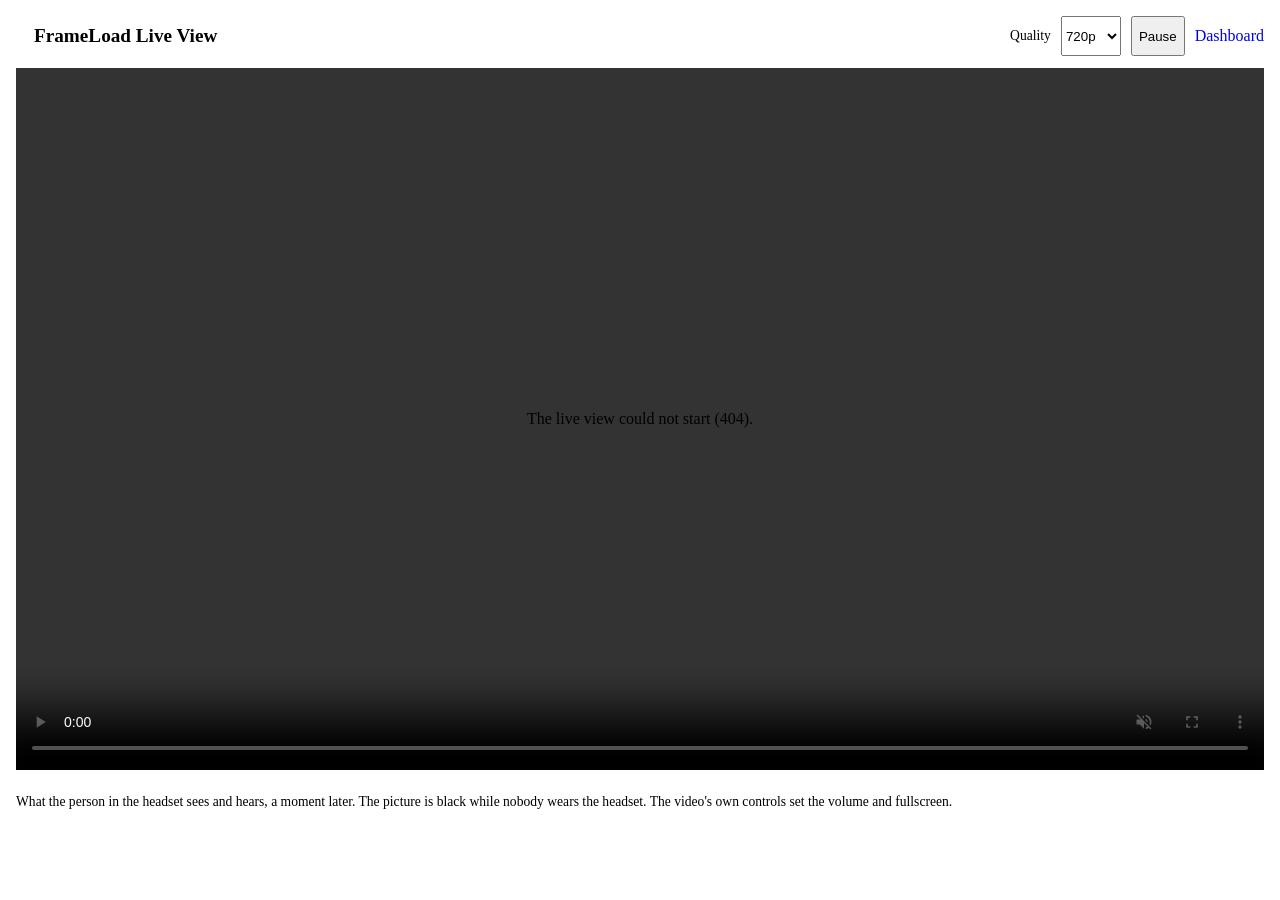
==== frameload/web/templates/live.html @ 9233959a "Live View: the headset's picture and sound in a browser on a paired device (/live) SteamVR's headset" ====
<!DOCTYPE html>
<html lang="en">
<head>
  <meta charset="UTF-8">
  <meta name="viewport" content="width=device-width, initial-scale=1.0">
  <title>FrameLoad Live View</title>
  <link rel="stylesheet" href="/static/css/style.css">
  <link rel="icon" type="image/png" href="/static/assets/icon.png">
  <style>
    body { background: var(--bg); color: var(--text); margin: 0; }
    .live-wrap { max-width: 1280px; margin: 0 auto; padding: 16px; display: flex; flex-direction: column; gap: 12px; min-height: 100vh; box-sizing: border-box; }
    .live-head { display: flex; flex-wrap: wrap; align-items: center; gap: 12px; justify-content: space-between; }
    .live-head h1 { font-size: 1.2rem; margin: 0; color: var(--text-strong); }
    .live-dot { display: inline-block; width: 10px; height: 10px; border-radius: 50%; background: var(--text-dim); margin-right: 8px; vertical-align: middle; }
    .live-dot.on { background: var(--danger); box-shadow: 0 0 10px rgb(var(--danger-rgb) / 0.8); }
    .live-controls { display: flex; flex-wrap: wrap; gap: 10px; align-items: center; }
    .live-controls select, .live-controls button { min-height: 40px; }
    .live-stage { position: relative; background: rgb(var(--shade-rgb)); border-radius: var(--radius-md); overflow: hidden; aspect-ratio: 16 / 9; }
    .live-stage video { width: 100%; height: 100%; display: block; background: rgb(var(--shade-rgb)); }
    .live-overlay { position: absolute; inset: 0; display: flex; align-items: center; justify-content: center; text-align: center; padding: 24px; color: var(--text-muted); pointer-events: none; }
    .live-overlay:empty { display: none; }
    #live-sound { position: absolute; left: 50%; bottom: 72px; transform: translateX(-50%); }
    .live-status { font-size: 0.85rem; color: var(--text-muted); }
    .live-note { font-size: 0.85rem; color: var(--text-dim); margin: 0; }
  </style>
</head>
<body>
  <main class="live-wrap">
    <div class="live-head">
      <h1><span id="live-dot" class="live-dot"></span>FrameLoad Live View</h1>
      <div class="live-controls">
        <label for="live-quality" class="live-status">Quality</label>
        <select id="live-quality" class="select-styled">
          <option value="480p">480p</option>
          <option value="720p" selected>720p</option>
          <option value="1080p">1080p</option>
        </select>
        <button type="button" id="live-toggle" class="btn-secondary">Pause</button>
        <a class="btn-secondary" href="/" style="display:inline-flex; align-items:center; text-decoration:none;">Dashboard</a>
      </div>
    </div>
    <div class="live-stage">
      <video id="live-video" autoplay muted playsinline controls></video>
      <div id="live-overlay" class="live-overlay">Connecting to the headset…</div>
      <button type="button" id="live-sound" class="btn-primary" style="display:none;">Sound On</button>
    </div>
    <div id="live-status" class="live-status"></div>
    <p class="live-note">What the person in the headset sees and hears, a moment later. The picture is black while nobody wears the headset. The video's own controls set the volume and fullscreen.</p>
  </main>
  <script>
  (() => {
    const video = document.getElementById("live-video");
    const overlay = document.getElementById("live-overlay");
    const status = document.getElementById("live-status");
    const dot = document.getElementById("live-dot");
    const soundBtn = document.getElementById("live-sound");
    const quality = document.getElementById("live-quality");
    const toggle = document.getElementById("live-toggle");
    const MS = window.ManagedMediaSource || window.MediaSource;
    let session = 0, paused = false, wantSound = false, reader = null, retry = null;
    try { quality.value = localStorage.getItem("frameload.liveQuality") || "720p"; } catch (e) { /* private window */ }

    function say(text) { overlay.textContent = text || ""; }

    async function connect() {
      const mine = ++session;
      clearTimeout(retry);
      if (reader) { try { reader.cancel(); } catch (e) { /* gone */ } reader = null; }
      if (!MS) { say("This browser cannot play the live view (no Media Source support)."); return; }
      say("Connecting to the headset…");
      dot.classList.remove("on");
      let resp;
      try {
        resp = await fetch(`/api/live/stream?quality=${encodeURIComponent(quality.value)}`, { cache: "no-store" });
      } catch (e) { return again(mine, "The headset is not reachable."); }
      if (!resp.ok) {
        let msg = `The live view could not start (${resp.status}).`;
        try { msg = (await resp.json()).error || msg; } catch (e) { /* not JSON */ }
        return again(mine, msg);
      }
      const codecs = resp.headers.get("X-Codecs") || "avc1.640028";
      const ms = new MS();
      video.disableRemotePlayback = true;
      video.src = URL.createObjectURL(ms);
      await new Promise(r => ms.addEventListener("sourceopen", r, { once: true }));
      if (mine !== session) return;
      let sb;
      try {
        sb = ms.addSourceBuffer(`video/mp4; codecs="${codecs}"`);
      } catch (e) { return again(mine, `This browser cannot play ${codecs}.`); }
      sb.mode = "segments";
      const pending = [];
      const pump = () => {
        if (sb.updating || !pending.length || mine !== session) return;
        try { sb.appendBuffer(pending.shift()); } catch (e) {
          if (e.name === "QuotaExceededError") trim(sb, 0); else again(mine, "The stream broke off.");
        }
      };
      sb.addEventListener("updateend", () => { trim(sb, 20); pump(); });
      reader = resp.body.getReader();
      say("");
      soundBtn.style.display = wantSound ? "none" : "";
      video.muted = !wantSound;
      video.play().catch(() => {});
      dot.classList.add("on");
      try {
        for (;;) {
          const { done, value } = await reader.read();
          if (done || mine !== session) break;
          pending.push(value);
          pump();
        }
      } catch (e) { /* closed */ }
      if (mine === session && !paused) again(mine, "The stream ended. Reconnecting…");
    }

    // Keep only the last seconds in the buffer and stay at the live edge.
    function trim(sb, keep) {
      if (sb.updating || !sb.buffered.length) return;
      const start = sb.buffered.start(0), end = sb.buffered.end(sb.buffered.length - 1);
      if (end - start > keep + 10) { try { sb.remove(start, end - keep); } catch (e) { /* busy */ } }
    }
    setInterval(() => {
      if (paused || !video.buffered.length) return;
      const end = video.buffered.end(video.buffered.length - 1);
      const behind = end - video.currentTime;
      if (behind > 1.5) video.currentTime = end - 0.3;
      if (video.paused && !paused) video.play().catch(() => {});
    }, 1000);

    function again(mine, text) {
      if (mine !== session) return;
      say(text);
      dot.classList.remove("on");
      retry = setTimeout(() => { if (mine === session && !paused) connect(); }, 3000);
    }

    async function refreshStatus() {
      try {
        const st = await fetch("/api/live/status", { cache: "no-store" }).then(r => r.json());
        const parts = [];
        if (st.running) {
          parts.push(`${st.quality} · ${st.encoder === "hardware" ? "hardware encoder" : "software encoder"}`);
          parts.push(st.sound ? "with sound" : "no sound");
          parts.push(`${st.viewers} watching`);
          parts.push(`${(st.bytes / 1048576).toFixed(1)} MB sent`);
        }
        if (st.error) parts.push(`last message: ${st.error}`);
        status.textContent = parts.join(" · ");
      } catch (e) { /* next time */ }
    }
    setInterval(refreshStatus, 3000);
    refreshStatus();

    soundBtn.addEventListener("click", () => {
      wantSound = true;
      video.muted = false;
      if (video.volume === 0) video.volume = 1;
      soundBtn.style.display = "none";
      video.play().catch(() => {});
    });
    video.addEventListener("volumechange", () => {
      wantSound = !video.muted;
      soundBtn.style.display = wantSound ? "none" : "";
    });
    quality.addEventListener("change", () => {
      try { localStorage.setItem("frameload.liveQuality", quality.value); } catch (e) { /* private window */ }
      connect();
    });
    toggle.addEventListener("click", () => {
      paused = !paused;
      toggle.textContent = paused ? "Resume" : "Pause";
      if (paused) {
        session++;
        if (reader) { try { reader.cancel(); } catch (e) { /* gone */ } reader = null; }
        video.pause();
        dot.classList.remove("on");
        say("Paused. The headset stops streaming when nobody watches.");
      } else {
        connect();
      }
    });
    connect();
  })();
  </script>
</body>
</html>
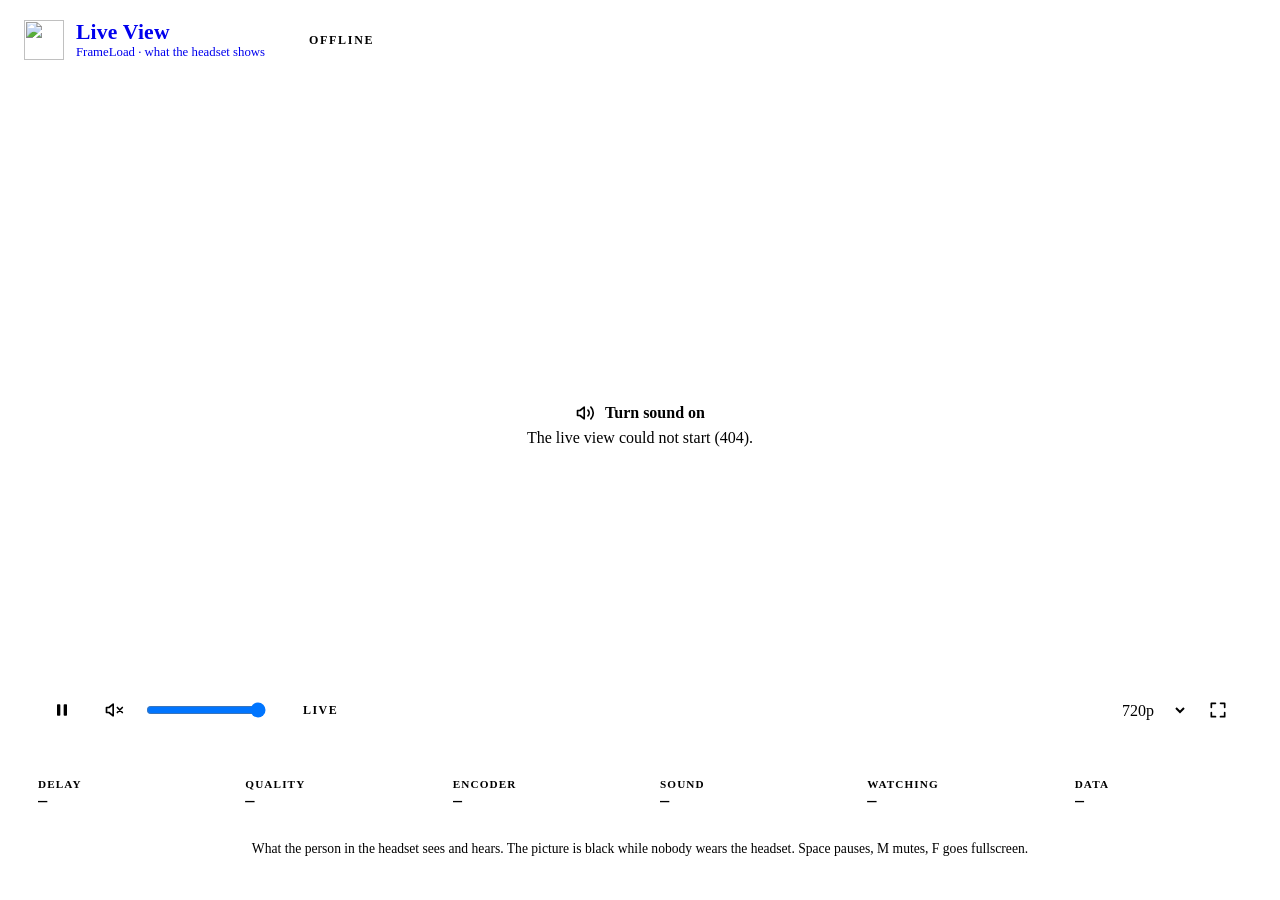
==== commit b8df7540: "Live View in the app's look: themed player with its own controls, live badge, game, stats; smooth ca" ====
--- a/frameload/web/templates/live.html
+++ b/frameload/web/templates/live.html
@@ -1,74 +1,179 @@
 <!DOCTYPE html>
-<html lang="en">
+<html lang="en" data-skin="a" data-mode="light">
 <head>
   <meta charset="UTF-8">
   <meta name="viewport" content="width=device-width, initial-scale=1.0">
   <title>FrameLoad Live View</title>
   <link rel="stylesheet" href="/static/css/style.css">
+  <link rel="stylesheet" href="/static/fonts/fonts.css">
+  <!-- The server writes the saved look into data-skin and this link (serve_index); ?skin=x previews another one. -->
+  <link id="skin-css" rel="stylesheet" href="/static/css/skins/a.css">
+  <script>
+    (function () {
+      var q = new URLSearchParams(location.search), root = document.documentElement;
+      var skin = q.get("skin"), mode = q.get("mode");
+      if (skin && /^[a-f]$/.test(skin)) {
+        root.setAttribute("data-skin", skin);
+        document.getElementById("skin-css").setAttribute("href", "/static/css/skins/" + skin + ".css");
+      }
+      if (mode === "light" || mode === "dark") root.setAttribute("data-mode", mode);
+    })();
+  </script>
   <link rel="icon" type="image/png" href="/static/assets/icon.png">
   <style>
-    body { background: var(--bg); color: var(--text); margin: 0; }
-    .live-wrap { max-width: 1280px; margin: 0 auto; padding: 16px; display: flex; flex-direction: column; gap: 12px; min-height: 100vh; box-sizing: border-box; }
-    .live-head { display: flex; flex-wrap: wrap; align-items: center; gap: 12px; justify-content: space-between; }
-    .live-head h1 { font-size: 1.2rem; margin: 0; color: var(--text-strong); }
-    .live-dot { display: inline-block; width: 10px; height: 10px; border-radius: 50%; background: var(--text-dim); margin-right: 8px; vertical-align: middle; }
-    .live-dot.on { background: var(--danger); box-shadow: 0 0 10px rgb(var(--danger-rgb) / 0.8); }
-    .live-controls { display: flex; flex-wrap: wrap; gap: 10px; align-items: center; }
-    .live-controls select, .live-controls button { min-height: 40px; }
-    .live-stage { position: relative; background: rgb(var(--shade-rgb)); border-radius: var(--radius-md); overflow: hidden; aspect-ratio: 16 / 9; }
-    .live-stage video { width: 100%; height: 100%; display: block; background: rgb(var(--shade-rgb)); }
-    .live-overlay { position: absolute; inset: 0; display: flex; align-items: center; justify-content: center; text-align: center; padding: 24px; color: var(--text-muted); pointer-events: none; }
-    .live-overlay:empty { display: none; }
-    #live-sound { position: absolute; left: 50%; bottom: 72px; transform: translateX(-50%); }
-    .live-status { font-size: 0.85rem; color: var(--text-muted); }
-    .live-note { font-size: 0.85rem; color: var(--text-dim); margin: 0; }
+    html, body { min-height: 100%; }
+    body { margin: 0; background: var(--bg); background-image: var(--bg-image, none); color: var(--text); font-family: var(--font-ui); }
+    .lv { max-width: 1400px; margin: 0 auto; padding: 20px 24px 32px; display: flex; flex-direction: column; gap: 18px; box-sizing: border-box; min-height: 100vh; }
+
+    /* Header */
+    .lv-head { display: flex; align-items: center; gap: 16px; flex-wrap: wrap; }
+    .lv-brand { display: flex; align-items: center; gap: 12px; min-width: 0; }
+    .lv-brand img { width: 40px; height: 40px; border-radius: var(--radius-sm); }
+    .lv-brand h1 { margin: 0; font-family: var(--font-display); font-size: 1.35rem; color: var(--text-strong); letter-spacing: 0.01em; }
+    .lv-brand small { display: block; color: var(--text-muted); font-size: 0.8rem; font-family: var(--font-ui); }
+    .lv-badge { display: inline-flex; align-items: center; gap: 8px; padding: 6px 12px; border-radius: var(--radius-full); font-size: 0.75rem; font-weight: 800; letter-spacing: 0.14em; background: rgb(var(--fg-rgb) / 0.06); color: var(--text-muted); border: 1px solid var(--line); }
+    .lv-badge i { width: 8px; height: 8px; border-radius: 50%; background: var(--text-dim); }
+    .lv-badge.on { color: var(--danger); background: rgb(var(--danger-rgb) / 0.12); border-color: rgb(var(--danger-rgb) / 0.4); }
+    .lv-badge.on i { background: var(--danger); animation: lv-pulse 1.6s ease-in-out infinite; }
+    @keyframes lv-pulse { 0%, 100% { box-shadow: 0 0 0 0 rgb(var(--danger-rgb) / 0.6); } 50% { box-shadow: 0 0 0 6px rgb(var(--danger-rgb) / 0); } }
+    .lv-game { margin-left: auto; display: flex; align-items: center; gap: 10px; padding: 6px 14px 6px 6px; border-radius: var(--radius-full); background: var(--surface); border: 1px solid var(--line); max-width: 100%; }
+    .lv-game img { width: 32px; height: 32px; border-radius: 50%; object-fit: cover; background: rgb(var(--fg-rgb) / 0.08); }
+    .lv-game span { font-size: 0.88rem; color: var(--text); white-space: nowrap; overflow: hidden; text-overflow: ellipsis; }
+    .lv-game em { font-style: normal; color: var(--text-muted); font-size: 0.75rem; display: block; }
+    .lv-game[hidden] { display: none; }
+
+    /* Stage */
+    .lv-stage { position: relative; border-radius: var(--radius-lg); overflow: hidden; background: rgb(var(--shade-rgb)); border: 1px solid var(--line);
+      box-shadow: var(--shadow-card), 0 0 40px rgb(var(--accent-rgb) / 0.12); aspect-ratio: 16 / 9; width: 100%; max-height: calc(100vh - 230px); margin: 0 auto; }
+    .lv-stage video { position: absolute; inset: 0; width: 100%; height: 100%; object-fit: contain; background: rgb(var(--shade-rgb)); }
+    .lv-stage:fullscreen { border-radius: 0; max-height: none; border: 0; }
+    .lv-veil { position: absolute; inset: 0; display: flex; flex-direction: column; align-items: center; justify-content: center; gap: 14px; text-align: center; padding: 24px;
+      color: var(--text-muted); background: radial-gradient(ellipse at center, rgb(var(--bg-rgb) / 0.35), rgb(var(--bg-rgb) / 0.85)); }
+    .lv-veil[hidden] { display: none; }
+    .lv-spinner { width: 36px; height: 36px; border-radius: 50%; border: 3px solid rgb(var(--fg-rgb) / 0.15); border-top-color: var(--accent); animation: lv-spin 0.9s linear infinite; }
+    @keyframes lv-spin { to { transform: rotate(360deg); } }
+    .lv-sound { position: absolute; left: 50%; top: 50%; transform: translate(-50%, -50%); display: inline-flex; align-items: center; gap: 10px; padding: 14px 24px; min-height: 52px;
+      border-radius: var(--radius-full); border: 0; cursor: pointer; font: inherit; font-weight: 700; color: var(--accent-ink); background: var(--accent); box-shadow: var(--glow), 0 10px 30px rgb(var(--shade-rgb) / 0.5); }
+    .lv-sound[hidden] { display: none; }
+
+    /* Control bar over the picture */
+    .lv-bar { position: absolute; left: 0; right: 0; bottom: 0; display: flex; align-items: center; gap: 8px; padding: 14px 16px; flex-wrap: wrap;
+      background: linear-gradient(to top, rgb(var(--shade-rgb) / 0.85), rgb(var(--shade-rgb) / 0)); transition: opacity 0.25s ease; color: var(--text-strong); }
+    .lv-stage.idle .lv-bar { opacity: 0; }
+    .lv-btn { width: 44px; height: 44px; border-radius: 50%; border: 1px solid rgb(var(--fg-rgb) / 0.15); background: rgb(var(--bg-rgb) / 0.55); color: inherit; cursor: pointer;
+      display: inline-flex; align-items: center; justify-content: center; backdrop-filter: blur(8px); -webkit-backdrop-filter: blur(8px); }
+    .lv-btn:hover, .lv-btn:focus-visible { border-color: var(--accent); box-shadow: var(--glow); outline: none; }
+    .lv-btn svg { width: 20px; height: 20px; }
+    .lv-volume { width: 120px; accent-color: var(--accent); height: 44px; cursor: pointer; }
+    .lv-live { display: inline-flex; align-items: center; gap: 6px; height: 36px; padding: 0 14px; border-radius: var(--radius-full); cursor: pointer; font: inherit; font-size: 0.75rem;
+      font-weight: 800; letter-spacing: 0.12em; border: 1px solid rgb(var(--fg-rgb) / 0.2); background: rgb(var(--bg-rgb) / 0.55); color: inherit; }
+    .lv-live i { width: 7px; height: 7px; border-radius: 50%; background: var(--text-dim); }
+    .lv-live.at-edge i { background: var(--danger); }
+    .lv-spacer { flex: 1; }
+    .lv-select { height: 40px; border-radius: var(--radius-sm); border: 1px solid rgb(var(--fg-rgb) / 0.2); background: rgb(var(--bg-rgb) / 0.75); color: inherit; font: inherit; padding: 0 10px; }
+
+    /* Stats */
+    .lv-stats { display: grid; grid-template-columns: repeat(6, minmax(0, 1fr)); gap: 12px; }
+    .lv-stat { padding: 12px 14px; border-radius: var(--radius-md); background: var(--surface); border: 1px solid var(--line); min-width: 0; }
+    .lv-stat span { display: block; font-size: 0.7rem; font-weight: 700; letter-spacing: 0.1em; text-transform: uppercase; color: var(--text-muted); }
+    .lv-stat strong { display: block; font-size: 1.15rem; color: var(--text-strong); font-variant-numeric: tabular-nums; white-space: nowrap; overflow: hidden; text-overflow: ellipsis; }
+    .lv-stat[data-tone="ok"] strong { color: var(--ok); }
+    .lv-stat[data-tone="warn"] strong { color: var(--warn); }
+    .lv-note { margin: 0; font-size: 0.85rem; color: var(--text-dim); text-align: center; }
+    @media (max-width: 900px) { .lv-stats { grid-template-columns: repeat(3, minmax(0, 1fr)); } }
+    @media (max-width: 560px) {
+      .lv { padding: 12px 12px 24px; }
+      .lv-game { margin-left: 0; }
+      .lv-volume { width: 80px; }
+      .lv-stats { grid-template-columns: repeat(2, minmax(0, 1fr)); }
+    }
   </style>
 </head>
 <body>
-  <main class="live-wrap">
-    <div class="live-head">
-      <h1><span id="live-dot" class="live-dot"></span>FrameLoad Live View</h1>
-      <div class="live-controls">
-        <label for="live-quality" class="live-status">Quality</label>
-        <select id="live-quality" class="select-styled">
+  <main class="lv">
+    <header class="lv-head">
+      <a class="lv-brand" href="/" style="text-decoration:none;">
+        <img src="/static/assets/icon.png" alt="">
+        <div><h1>Live View</h1><small>FrameLoad · what the headset shows</small></div>
+      </a>
+      <span id="lv-badge" class="lv-badge"><i></i>OFFLINE</span>
+      <div id="lv-game" class="lv-game" hidden><img id="lv-game-icon" alt=""><div><em>Now playing</em><span id="lv-game-title"></span></div></div>
+    </header>
+
+    <section id="lv-stage" class="lv-stage">
+      <video id="lv-video" autoplay muted playsinline></video>
+      <div id="lv-veil" class="lv-veil"><div class="lv-spinner"></div><div id="lv-veil-text">Connecting to the headset…</div></div>
+      <button type="button" id="lv-sound" class="lv-sound" hidden>
+        <svg viewBox="0 0 24 24" width="20" height="20" fill="none" stroke="currentColor" stroke-width="2" stroke-linecap="round" stroke-linejoin="round" aria-hidden="true"><path d="M11 5 6 9H3v6h3l5 4z"/><path d="M15.5 8.5a5 5 0 0 1 0 7M19 5a10 10 0 0 1 0 14"/></svg>
+        Turn sound on
+      </button>
+      <div class="lv-bar">
+        <button type="button" class="lv-btn" id="lv-play" title="Pause (Space)" aria-label="Pause"></button>
+        <button type="button" class="lv-btn" id="lv-mute" title="Sound (M)" aria-label="Sound"></button>
+        <input type="range" id="lv-volume" class="lv-volume" min="0" max="1" step="0.05" value="1" aria-label="Volume">
+        <button type="button" id="lv-live" class="lv-live" title="Jump to now"><i></i>LIVE</button>
+        <span class="lv-spacer"></span>
+        <select id="lv-quality" class="lv-select" aria-label="Quality">
           <option value="480p">480p</option>
           <option value="720p" selected>720p</option>
           <option value="1080p">1080p</option>
         </select>
-        <button type="button" id="live-toggle" class="btn-secondary">Pause</button>
-        <a class="btn-secondary" href="/" style="display:inline-flex; align-items:center; text-decoration:none;">Dashboard</a>
+        <button type="button" class="lv-btn" id="lv-full" title="Fullscreen (F)" aria-label="Fullscreen">
+          <svg viewBox="0 0 24 24" fill="none" stroke="currentColor" stroke-width="2" stroke-linecap="round" stroke-linejoin="round"><path d="M4 9V4h5M20 9V4h-5M4 15v5h5M20 15v5h-5"/></svg>
+        </button>
       </div>
-    </div>
-    <div class="live-stage">
-      <video id="live-video" autoplay muted playsinline controls></video>
-      <div id="live-overlay" class="live-overlay">Connecting to the headset…</div>
-      <button type="button" id="live-sound" class="btn-primary" style="display:none;">Sound On</button>
-    </div>
-    <div id="live-status" class="live-status"></div>
-    <p class="live-note">What the person in the headset sees and hears, a moment later. The picture is black while nobody wears the headset. The video's own controls set the volume and fullscreen.</p>
+    </section>
+
+    <section class="lv-stats">
+      <div class="lv-stat" id="st-delay"><span>Delay</span><strong>–</strong></div>
+      <div class="lv-stat" id="st-quality"><span>Quality</span><strong>–</strong></div>
+      <div class="lv-stat" id="st-encoder"><span>Encoder</span><strong>–</strong></div>
+      <div class="lv-stat" id="st-sound"><span>Sound</span><strong>–</strong></div>
+      <div class="lv-stat" id="st-viewers"><span>Watching</span><strong>–</strong></div>
+      <div class="lv-stat" id="st-data"><span>Data</span><strong>–</strong></div>
+    </section>
+    <p class="lv-note">What the person in the headset sees and hears. The picture is black while nobody wears the headset. Space pauses, M mutes, F goes fullscreen.</p>
   </main>
   <script>
   (() => {
-    const video = document.getElementById("live-video");
-    const overlay = document.getElementById("live-overlay");
-    const status = document.getElementById("live-status");
-    const dot = document.getElementById("live-dot");
-    const soundBtn = document.getElementById("live-sound");
-    const quality = document.getElementById("live-quality");
-    const toggle = document.getElementById("live-toggle");
+    const $ = id => document.getElementById(id);
+    const video = $("lv-video"), stage = $("lv-stage"), veil = $("lv-veil"), veilText = $("lv-veil-text");
+    const soundBtn = $("lv-sound"), playBtn = $("lv-play"), muteBtn = $("lv-mute"), volume = $("lv-volume");
+    const liveBtn = $("lv-live"), quality = $("lv-quality"), badge = $("lv-badge");
     const MS = window.ManagedMediaSource || window.MediaSource;
-    let session = 0, paused = false, wantSound = false, reader = null, retry = null;
-    try { quality.value = localStorage.getItem("frameload.liveQuality") || "720p"; } catch (e) { /* private window */ }
-
-    function say(text) { overlay.textContent = text || ""; }
+    const ICON = {
+      pause: '<svg viewBox="0 0 24 24" fill="currentColor"><rect x="6" y="5" width="4" height="14" rx="1"/><rect x="14" y="5" width="4" height="14" rx="1"/></svg>',
+      play: '<svg viewBox="0 0 24 24" fill="currentColor"><path d="M8 5v14l11-7z"/></svg>',
+      on: '<svg viewBox="0 0 24 24" fill="none" stroke="currentColor" stroke-width="2" stroke-linecap="round" stroke-linejoin="round"><path d="M11 5 6 9H3v6h3l5 4z"/><path d="M15.5 8.5a5 5 0 0 1 0 7M19 5a10 10 0 0 1 0 14"/></svg>',
+      off: '<svg viewBox="0 0 24 24" fill="none" stroke="currentColor" stroke-width="2" stroke-linecap="round" stroke-linejoin="round"><path d="M11 5 6 9H3v6h3l5 4z"/><path d="m22 9-6 6M16 9l6 6"/></svg>',
+    };
+    const store = {
+      get(k, d) { try { return localStorage.getItem("frameload.live." + k) ?? d; } catch (e) { return d; } },
+      set(k, v) { try { localStorage.setItem("frameload.live." + k, v); } catch (e) { /* private window */ } },
+    };
+    let session = 0, paused = false, reader = null, retry = null, bytes = 0;
+    let wantSound = store.get("sound", "0") === "1";
+    quality.value = store.get("quality", "720p");
+    volume.value = store.get("volume", "1");
+    video.volume = Number(volume.value);
+
+    function veilOn(text, spin = true) { veilText.textContent = text; veil.querySelector(".lv-spinner").style.display = spin ? "" : "none"; veil.hidden = false; }
+    function setLive(on) { badge.classList.toggle("on", on); badge.lastChild.textContent = on ? "LIVE" : "OFFLINE"; }
+    function renderButtons() {
+      playBtn.innerHTML = paused ? ICON.play : ICON.pause;
+      playBtn.title = paused ? "Play (Space)" : "Pause (Space)";
+      const audible = !video.muted && video.volume > 0;
+      muteBtn.innerHTML = audible ? ICON.on : ICON.off;
+      soundBtn.hidden = audible || paused;
+    }
 
     async function connect() {
       const mine = ++session;
       clearTimeout(retry);
       if (reader) { try { reader.cancel(); } catch (e) { /* gone */ } reader = null; }
-      if (!MS) { say("This browser cannot play the live view (no Media Source support)."); return; }
-      say("Connecting to the headset…");
-      dot.classList.remove("on");
+      if (!MS) { veilOn("This browser cannot play the live view.", false); return; }
+      veilOn("Connecting to the headset…");
+      setLive(false);
       let resp;
       try {
         resp = await fetch(`/api/live/stream?quality=${encodeURIComponent(quality.value)}`, { cache: "no-store" });
@@ -85,9 +190,7 @@
       await new Promise(r => ms.addEventListener("sourceopen", r, { once: true }));
       if (mine !== session) return;
       let sb;
-      try {
-        sb = ms.addSourceBuffer(`video/mp4; codecs="${codecs}"`);
-      } catch (e) { return again(mine, `This browser cannot play ${codecs}.`); }
+      try { sb = ms.addSourceBuffer(`video/mp4; codecs="${codecs}"`); } catch (e) { return again(mine, `This browser cannot play ${codecs}.`); }
       sb.mode = "segments";
       const pending = [];
       const pump = () => {
@@ -98,15 +201,16 @@
       };
       sb.addEventListener("updateend", () => { trim(sb, 20); pump(); });
       reader = resp.body.getReader();
-      say("");
-      soundBtn.style.display = wantSound ? "none" : "";
       video.muted = !wantSound;
       video.play().catch(() => {});
-      dot.classList.add("on");
+      veil.hidden = true;
+      setLive(true);
+      renderButtons();
       try {
         for (;;) {
           const { done, value } = await reader.read();
           if (done || mine !== session) break;
+          bytes += value.byteLength;
           pending.push(value);
           pump();
         }
@@ -114,72 +218,113 @@
       if (mine === session && !paused) again(mine, "The stream ended. Reconnecting…");
     }
 
-    // Keep only the last seconds in the buffer and stay at the live edge.
     function trim(sb, keep) {
       if (sb.updating || !sb.buffered.length) return;
       const start = sb.buffered.start(0), end = sb.buffered.end(sb.buffered.length - 1);
       if (end - start > keep + 10) { try { sb.remove(start, end - keep); } catch (e) { /* busy */ } }
     }
-    setInterval(() => {
-      if (paused || !video.buffered.length) return;
-      const end = video.buffered.end(video.buffered.length - 1);
-      const behind = end - video.currentTime;
-      if (behind > 1.5) video.currentTime = end - 0.3;
-      if (video.paused && !paused) video.play().catch(() => {});
-    }, 1000);
-
     function again(mine, text) {
       if (mine !== session) return;
-      say(text);
-      dot.classList.remove("on");
+      veilOn(text);
+      setLive(false);
       retry = setTimeout(() => { if (mine === session && !paused) connect(); }, 3000);
     }
-
-    async function refreshStatus() {
+    function delay() {
+      return video.buffered.length ? video.buffered.end(video.buffered.length - 1) - video.currentTime : null;
+    }
+
+    // Low delay: catch up smoothly (up to 8 % faster) from 0.3 s behind; jump only when 1.5 s behind.
+    setInterval(() => {
+      if (paused) return;
+      const behind = delay();
+      if (behind === null) return;
+      if (behind > 1.5) { video.currentTime = video.buffered.end(video.buffered.length - 1) - 0.15; video.playbackRate = 1; }
+      else video.playbackRate = behind > 0.3 ? 1 + Math.min(0.08, (behind - 0.3) * 0.2) : 1;
+      liveBtn.classList.toggle("at-edge", behind < 0.8);
+      if (video.paused) video.play().catch(() => {});
+    }, 250);
+
+    function setStat(id, value, tone = "") { const el = $(id); el.querySelector("strong").textContent = value; el.dataset.tone = tone; }
+    async function refresh() {
+      const behind = delay();
+      if (behind !== null && !paused) setStat("st-delay", `${behind.toFixed(1)} s`, behind < 1 ? "ok" : behind < 2 ? "" : "warn");
       try {
         const st = await fetch("/api/live/status", { cache: "no-store" }).then(r => r.json());
-        const parts = [];
-        if (st.running) {
-          parts.push(`${st.quality} · ${st.encoder === "hardware" ? "hardware encoder" : "software encoder"}`);
-          parts.push(st.sound ? "with sound" : "no sound");
-          parts.push(`${st.viewers} watching`);
-          parts.push(`${(st.bytes / 1048576).toFixed(1)} MB sent`);
+        setStat("st-quality", st.running ? st.quality : "–");
+        setStat("st-encoder", st.encoder === "hardware" ? "Hardware" : st.encoder === "software" ? "Software" : "–", st.encoder === "hardware" ? "ok" : "");
+        setStat("st-sound", st.running ? (st.sound ? (video.muted ? "Muted here" : "On") : "None") : "–");
+        setStat("st-viewers", st.running ? String(st.viewers) : "–");
+        setStat("st-data", `${(bytes / 1048576).toFixed(1)} MB`);
+      } catch (e) { /* next round */ }
+    }
+    setInterval(refresh, 1000);
+
+    // The game being played: its title and icon in the header.
+    async function nowPlaying() {
+      try {
+        const games = (await fetch("/api/installed", { cache: "no-store" }).then(r => r.json())).games || [];
+        const game = games.find(g => g.is_running);
+        $("lv-game").hidden = !game;
+        if (game) {
+          $("lv-game-title").textContent = game.title;
+          $("lv-game-icon").src = `/api/installed/artwork/${encodeURIComponent(game.package)}?slot=icon`;
         }
-        if (st.error) parts.push(`last message: ${st.error}`);
-        status.textContent = parts.join(" · ");
-      } catch (e) { /* next time */ }
-    }
-    setInterval(refreshStatus, 3000);
-    refreshStatus();
-
-    soundBtn.addEventListener("click", () => {
-      wantSound = true;
-      video.muted = false;
-      if (video.volume === 0) video.volume = 1;
-      soundBtn.style.display = "none";
-      video.play().catch(() => {});
-    });
-    video.addEventListener("volumechange", () => {
-      wantSound = !video.muted;
-      soundBtn.style.display = wantSound ? "none" : "";
-    });
-    quality.addEventListener("change", () => {
-      try { localStorage.setItem("frameload.liveQuality", quality.value); } catch (e) { /* private window */ }
-      connect();
-    });
-    toggle.addEventListener("click", () => {
+      } catch (e) { /* next round */ }
+    }
+    nowPlaying();
+    setInterval(nowPlaying, 10000);
+
+    function togglePause() {
       paused = !paused;
-      toggle.textContent = paused ? "Resume" : "Pause";
       if (paused) {
         session++;
         if (reader) { try { reader.cancel(); } catch (e) { /* gone */ } reader = null; }
         video.pause();
-        dot.classList.remove("on");
-        say("Paused. The headset stops streaming when nobody watches.");
+        setLive(false);
+        veilOn("Paused. The headset stops streaming when nobody watches.", false);
       } else {
         connect();
       }
+      renderButtons();
+    }
+    function setSound(on) {
+      wantSound = on;
+      store.set("sound", on ? "1" : "0");
+      video.muted = !on;
+      if (on && video.volume === 0) { video.volume = 1; volume.value = "1"; }
+      video.play().catch(() => {});
+      renderButtons();
+    }
+    function fullscreen() {
+      if (document.fullscreenElement) document.exitFullscreen(); else stage.requestFullscreen?.();
+    }
+
+    playBtn.addEventListener("click", togglePause);
+    muteBtn.addEventListener("click", () => setSound(video.muted || video.volume === 0));
+    soundBtn.addEventListener("click", () => setSound(true));
+    volume.addEventListener("input", () => {
+      video.volume = Number(volume.value);
+      store.set("volume", volume.value);
+      if (video.volume > 0 && video.muted) setSound(true); else renderButtons();
     });
+    liveBtn.addEventListener("click", () => { if (video.buffered.length) video.currentTime = video.buffered.end(video.buffered.length - 1) - 0.15; });
+    quality.addEventListener("change", () => { store.set("quality", quality.value); connect(); });
+    $("lv-full").addEventListener("click", fullscreen);
+    video.addEventListener("dblclick", fullscreen);
+    document.addEventListener("keydown", e => {
+      if (e.target.tagName === "SELECT" || e.target.tagName === "INPUT") return;
+      if (e.key === " ") { e.preventDefault(); togglePause(); }
+      else if (e.key === "m" || e.key === "M") setSound(video.muted);
+      else if (e.key === "f" || e.key === "F") fullscreen();
+    });
+    // The control bar fades while the mouse rests over the picture.
+    let idle = null;
+    stage.addEventListener("mousemove", () => {
+      stage.classList.remove("idle");
+      clearTimeout(idle);
+      idle = setTimeout(() => { if (!paused) stage.classList.add("idle"); }, 2500);
+    });
+    renderButtons();
     connect();
   })();
   </script>
